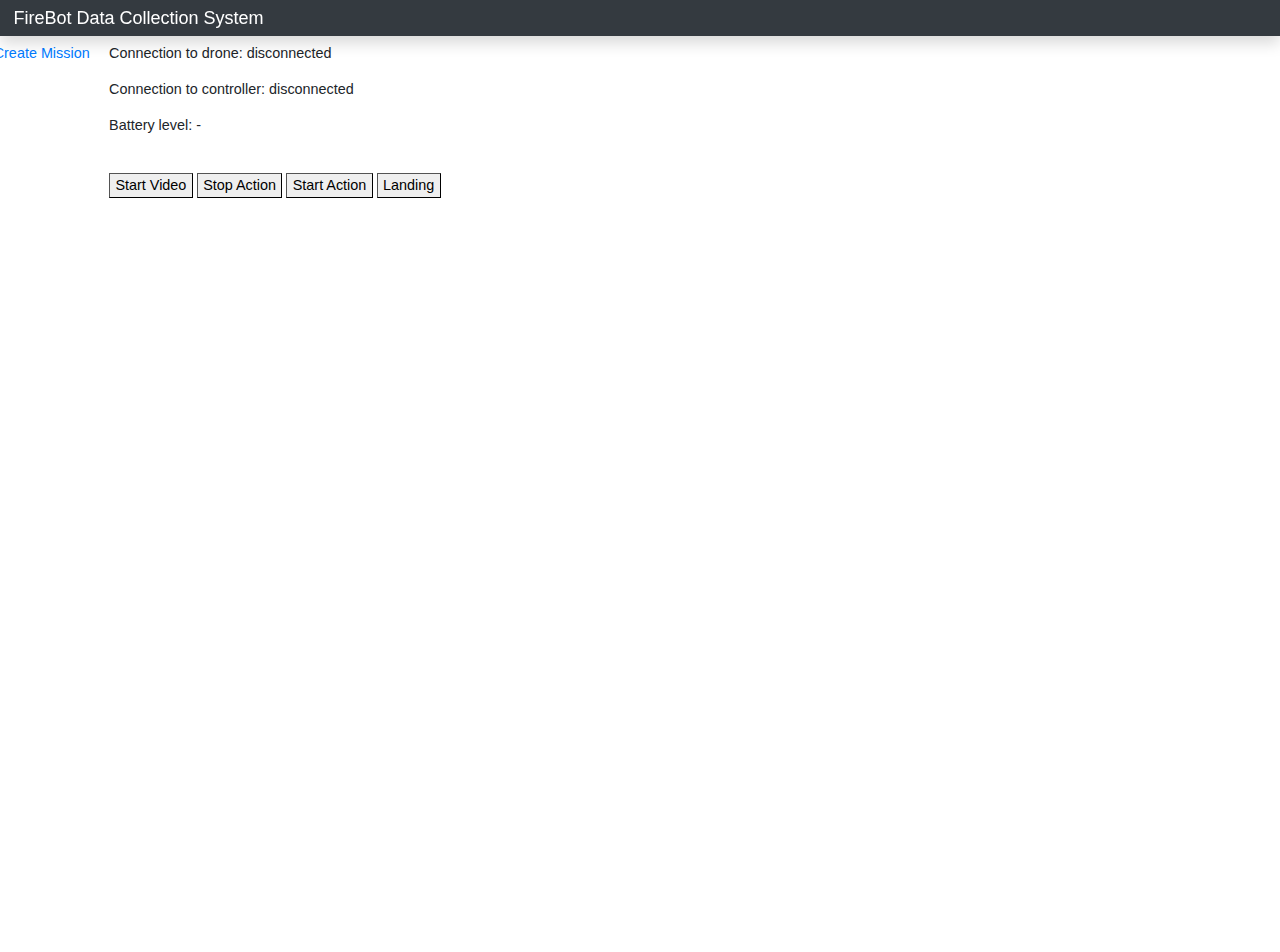
==== templates/index.html @ ba8200ed "first commit" ====
<!
DOCTYPE
html>
<html>
<head>
    <title>FireBot Data Collection System</title>
    <meta name="viewport" content="initial-scale=1.0">
    <meta charset="utf-8">

    <link rel="stylesheet" href="https://stackpath.bootstrapcdn.com/bootstrap/4.4.1/css/bootstrap.min.css"
        integrity="sha384-Vkoo8x4CGsO3+Hhxv8T/Q5PaXtkKtu6ug5TOeNV6gBiFeWPGFN9MuhOf23Q9Ifjh"
        crossorigin="anonymous">
</head>
<body style="zoom: 0.9;">
<nav class="navbar navbar-dark fixed-top bg-dark flex-md-nowrap p-0 shadow">
    <a class="navbar-brand col-sm-3 col-md-2 mr-0"
    href="#">FireBot Data Collection System</a>
</nav>
<div class="mx-2 mt-5">
    <div class="row">
        <a href="/createMission/">Create Mission</a>
        <main role="main" class="col-sm-11 mx-auto">
            <p id = droneConnection>Connection to drone: disconnected</p>
            <p id = controllerConnection>Connection to controller: disconnected</p>
            <p id = battery>Battery level: -</p>
            <br>
            <button onclick="startVideo()">Start Video</button>
            <button onclick="stopVideo()">Stop Action</button>
            <button onclick="flying()">Start Action</button>
            <button onclick="landing()">Landing</button>
            <div id="images_container" class="row"></div>
        </main>
    </div>
</div>

<script src="https://code.jquery.com/jquery-3.4.1.min.js"></script>
<script>

    function landing() {
        $.ajax({
            url: "land",
            dataType: "json",
            type: "GET"})
    }

    function startVideo() {
        $.ajax({
            url: "startVideo",
            dataType: "json",
            type: "GET"})
    }

    function stopVideo() {
        $.ajax({
            url: "stopVideo",
            dataType: "json",
            type: "GET"})
    }

    function flying() {
        $.ajax({
            url: "fly",
            dataType: "json",
            type: "GET"})
    }

    function monitor_battery() {
        var intervalID = window.setInterval(myCallback, 5000);
        function myCallback() {
            $.ajax({
                url: "battery",
                type: "GET",
                success: function(result) {
                    update_battery(result + "%")
<!--                    console.log(text)-->
                },
                error: function(err) {
                    console.log("error")
                    update_battery("-")
                }
            });

        }
    }

    monitor_battery()

    function update_battery(result) {
        let drone_battery = document.getElementById('battery');
        let text = "Battery level: " + result;
        drone_battery.innerHTML = text;
    }

    function monitor_connection() {
        var intervalID = window.setInterval(myCallback, 5000);
        function myCallback() {
            $.ajax({
                url: "connect",
    <!--            dataType: "json",-->
                type: "GET",
                success: function(text) {
                    update_connection(text)
                    console.log(text)
                },
                error: function(err) {
                    console.log("error")
                    update_connection("disconnected")
                }
            });

        }
    }
    monitor_connection()

    function update_connection(result) {
        let drone_connection = document.getElementById('droneConnection');
        let controller_connection = document.getElementById('controllerConnection');
        let text = "Connection to drone: " + result;
        drone_connection.innerHTML = text;
        controller_connection.innerHTML = text;
    }


</script>
</body>
</html>
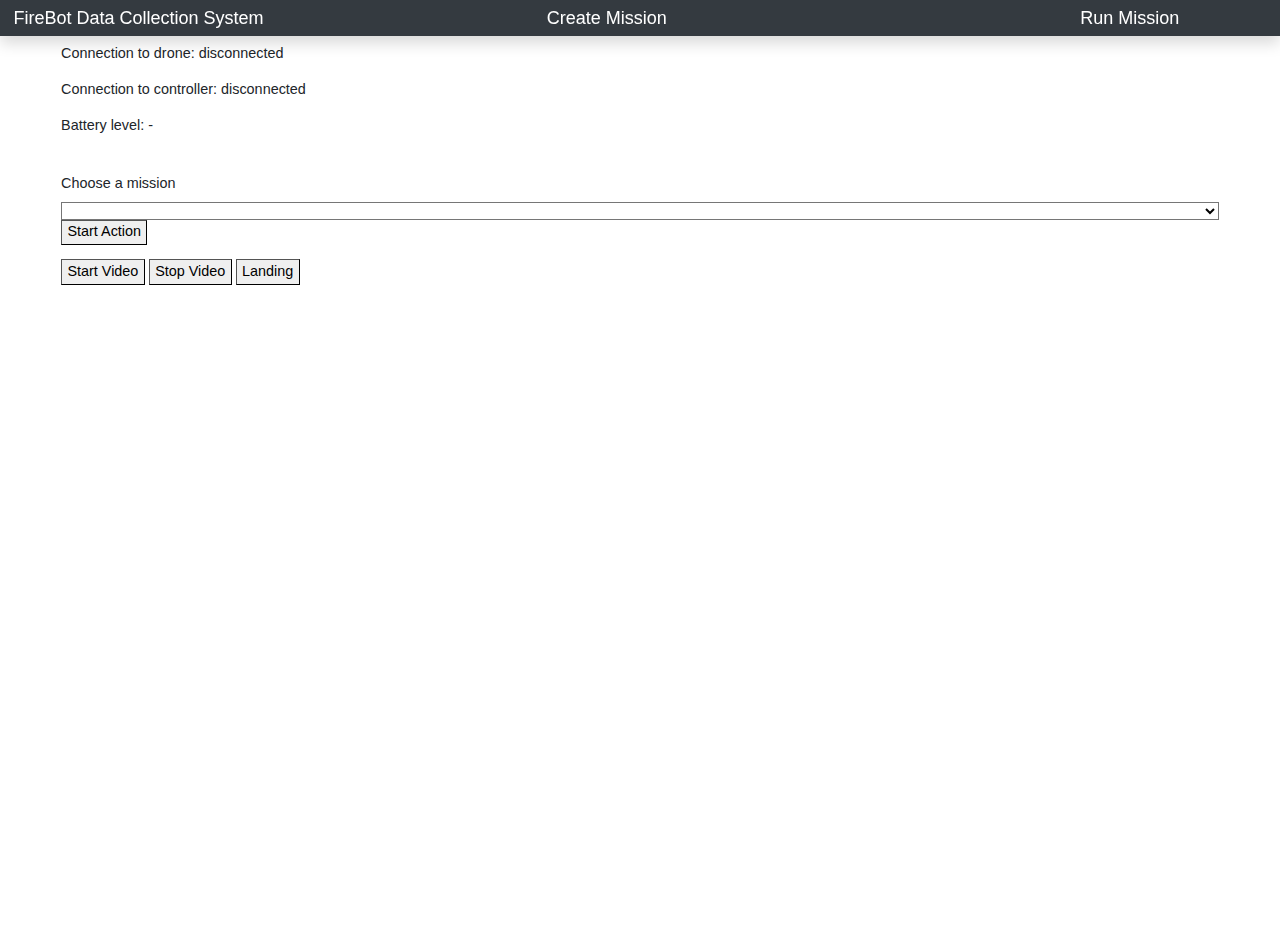
==== commit 15e5bcd3: "add setting, selecting mission features. Ongoing integration to the drone flight" ====
--- a/templates/index.html
+++ b/templates/index.html
@@ -15,18 +15,27 @@
 <nav class="navbar navbar-dark fixed-top bg-dark flex-md-nowrap p-0 shadow">
     <a class="navbar-brand col-sm-3 col-md-2 mr-0"
     href="#">FireBot Data Collection System</a>
+    <a class="navbar-brand col-sm-3 col-md-2 mr-0" href="/createMission/">Create Mission</a>
+    <a class="navbar-brand col-sm-3 col-md-2 mr-0" href="/">Run Mission</a>
 </nav>
 <div class="mx-2 mt-5">
     <div class="row">
-        <a href="/createMission/">Create Mission</a>
         <main role="main" class="col-sm-11 mx-auto">
             <p id = droneConnection>Connection to drone: disconnected</p>
             <p id = controllerConnection>Connection to controller: disconnected</p>
             <p id = battery>Battery level: -</p>
             <br>
+            <label id="altLabel" for="missionOptions">Choose a mission</label>
+            <form id="missionData" action="/fly" method="post">
+                <select class="w-100" name="missionOptions" id="missionOptions" onchange="doSomething()">
+                </select>
+                <button type="submit">Start Action</button>
+            </form>
+
+
             <button onclick="startVideo()">Start Video</button>
-            <button onclick="stopVideo()">Stop Action</button>
-            <button onclick="flying()">Start Action</button>
+            <button onclick="stopVideo()">Stop Video</button>
+<!--            <button onclick="flying()">Start Action</button>-->
             <button onclick="landing()">Landing</button>
             <div id="images_container" class="row"></div>
         </main>
@@ -120,6 +129,33 @@
         controller_connection.innerHTML = text;
     }
 
+    function loadMissions() {
+        $.ajax({
+                url: "loadMissions",
+                contentType: "json",
+                type: "POST",
+                success: function(data) {
+                    uploadMissionForm(data)
+                }
+                })
+
+    }
+    loadMissions()
+
+    function uploadMissionForm(data) {
+        for(var index in data) {
+           for (const [key, value] of Object.entries(data[index])) {
+               console.log(value)
+               console.log(data[index][key])
+               $('#missionOptions').append(`<option value=`+key+`>`+key+`</option>`);
+           }
+        }
+    }
+
+    function doSomething() {
+        console.log("here")
+    }
+
 
 </script>
 </body>
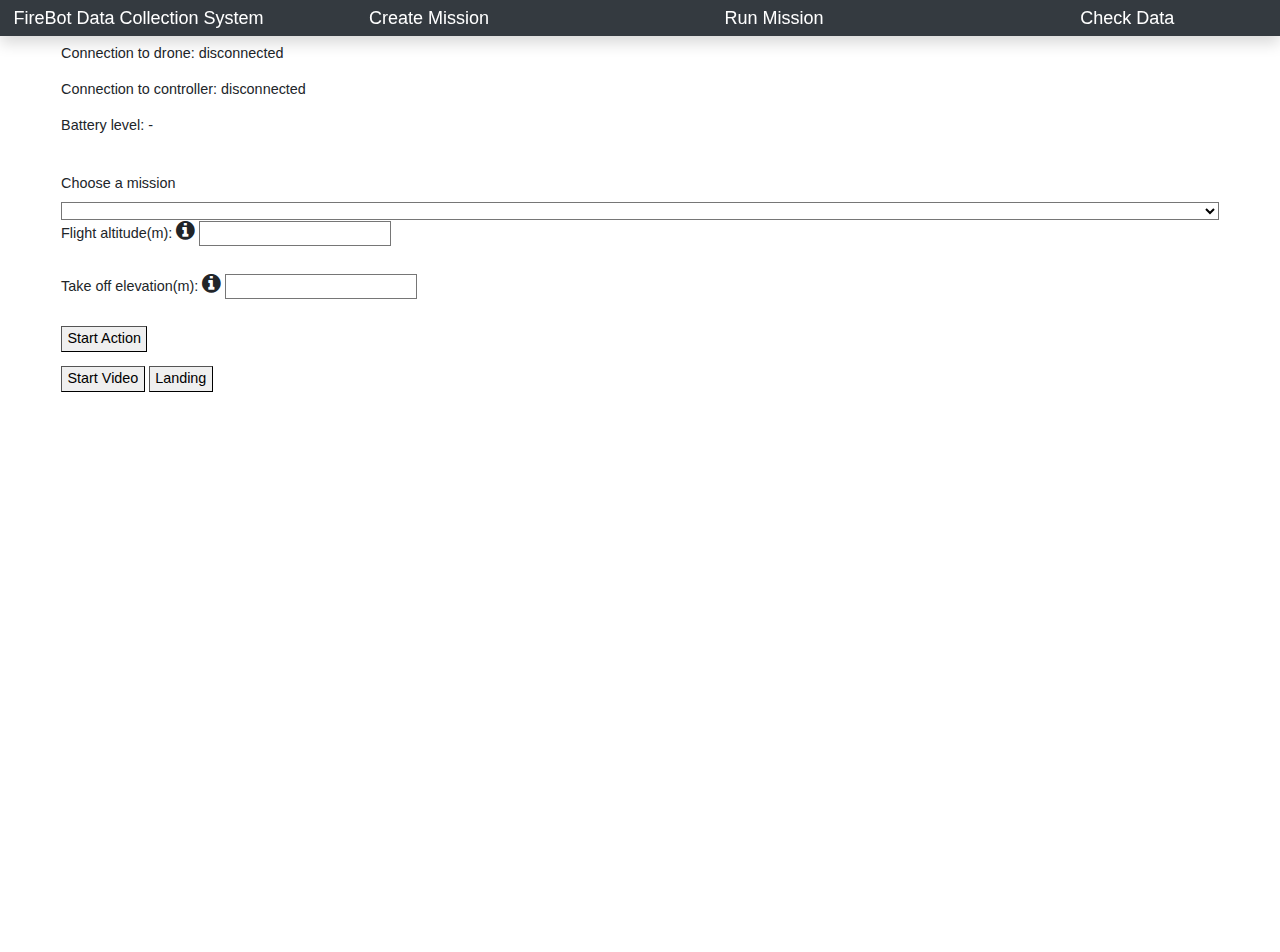
==== commit 643ec27e: "new" ====
--- a/templates/index.html
+++ b/templates/index.html
@@ -6,10 +6,12 @@
     <title>FireBot Data Collection System</title>
     <meta name="viewport" content="initial-scale=1.0">
     <meta charset="utf-8">
-
     <link rel="stylesheet" href="https://stackpath.bootstrapcdn.com/bootstrap/4.4.1/css/bootstrap.min.css"
         integrity="sha384-Vkoo8x4CGsO3+Hhxv8T/Q5PaXtkKtu6ug5TOeNV6gBiFeWPGFN9MuhOf23Q9Ifjh"
         crossorigin="anonymous">
+    <link rel="stylesheet" href="https://cdnjs.cloudflare.com/ajax/libs/font-awesome/4.7.0/css/font-awesome.min.css">
+    <style>
+    </style>
 </head>
 <body style="zoom: 0.9;">
 <nav class="navbar navbar-dark fixed-top bg-dark flex-md-nowrap p-0 shadow">
@@ -17,6 +19,7 @@
     href="#">FireBot Data Collection System</a>
     <a class="navbar-brand col-sm-3 col-md-2 mr-0" href="/createMission/">Create Mission</a>
     <a class="navbar-brand col-sm-3 col-md-2 mr-0" href="/">Run Mission</a>
+    <a class="navbar-brand col-sm-3 col-md-2 mr-0" href="/data/">Check Data</a>
 </nav>
 <div class="mx-2 mt-5">
     <div class="row">
@@ -25,25 +28,54 @@
             <p id = controllerConnection>Connection to controller: disconnected</p>
             <p id = battery>Battery level: -</p>
             <br>
-            <label id="altLabel" for="missionOptions">Choose a mission</label>
             <form id="missionData" action="/fly" method="post">
+                <label id="altLabel" for="missionOptions">Choose a mission</label>
                 <select class="w-100" name="missionOptions" id="missionOptions" onchange="doSomething()">
                 </select>
+                <label for="maxAlt">Flight altitude(m):</label>
+                <i class="fa fa-info-circle" style="font-size:24px" title='Estimate a save flight altitude above the take off point'></i>
+                <input type="number" id="maxAlt" name="maxAlt" min = 0 required /><br><br>
+                <label for="takeOffEle">Take off elevation(m):</label>
+                <i class="fa fa-info-circle" style="font-size:24px" title='Enter the elevation above sea level of the take off location'></i>
+                <input type="number" id="takeOffEle" name="takeOffEle" min = 0 required /><br><br>
                 <button type="submit">Start Action</button>
             </form>
 
 
             <button onclick="startVideo()">Start Video</button>
-            <button onclick="stopVideo()">Stop Video</button>
+<!--            <button onclick="stopVideo()">Stop Video</button>-->
 <!--            <button onclick="flying()">Start Action</button>-->
             <button onclick="landing()">Landing</button>
             <div id="images_container" class="row"></div>
+
         </main>
+
     </div>
 </div>
 
 <script src="https://code.jquery.com/jquery-3.4.1.min.js"></script>
 <script>
+    var DroneConnectionFlag = false
+
+    function connectToDrone() {
+        var intervalID = window.setInterval(myCallback, 3000);
+        function myCallback() {
+            if (!DroneConnectionFlag) {
+                $.ajax({
+                    url: "connectDrone",
+                    type: "GET",
+                    success: function(result) {
+                        if (result == "success") {
+                            DroneConnectionFlag = true;
+                            console.log("here")
+                        }
+                    }
+                });
+            }
+        }
+
+    }
+    connectToDrone()
 
     function landing() {
         $.ajax({
@@ -76,18 +108,22 @@
     function monitor_battery() {
         var intervalID = window.setInterval(myCallback, 5000);
         function myCallback() {
-            $.ajax({
-                url: "battery",
-                type: "GET",
-                success: function(result) {
-                    update_battery(result + "%")
-<!--                    console.log(text)-->
-                },
-                error: function(err) {
-                    console.log("error")
-                    update_battery("-")
-                }
-            });
+            console.log(DroneConnectionFlag)
+            if (DroneConnectionFlag) {
+                $.ajax({
+                    url: "battery",
+                    type: "GET",
+                    success: function(result) {
+                        update_battery(result + "%")
+                    },
+                    error: function(err) {
+                        console.log("error")
+                        update_battery("-")
+                    }
+                });
+            } else {
+                console.log("not flag")
+            }
 
         }
     }
@@ -103,25 +139,29 @@
     function monitor_connection() {
         var intervalID = window.setInterval(myCallback, 5000);
         function myCallback() {
-            $.ajax({
-                url: "connect",
-    <!--            dataType: "json",-->
-                type: "GET",
-                success: function(text) {
-                    update_connection(text)
-                    console.log(text)
-                },
-                error: function(err) {
-                    console.log("error")
-                    update_connection("disconnected")
-                }
-            });
+            if (DroneConnectionFlag) {
+                $.ajax({
+                    url: "connect",
+        <!--            dataType: "json",-->
+                    type: "GET",
+                    success: function(text) {
+                        update_connection(text)
+                        console.log(text)
+                    },
+                    error: function(err) {
+                        console.log("error")
+                        DroneConnectionFlag = false
+                        update_connection("disconnected")
+                    }
+                });
+            }
 
         }
     }
     monitor_connection()
 
     function update_connection(result) {
+        if (result == "disconnected") DroneConnectionFlag = false
         let drone_connection = document.getElementById('droneConnection');
         let controller_connection = document.getElementById('controllerConnection');
         let text = "Connection to drone: " + result;
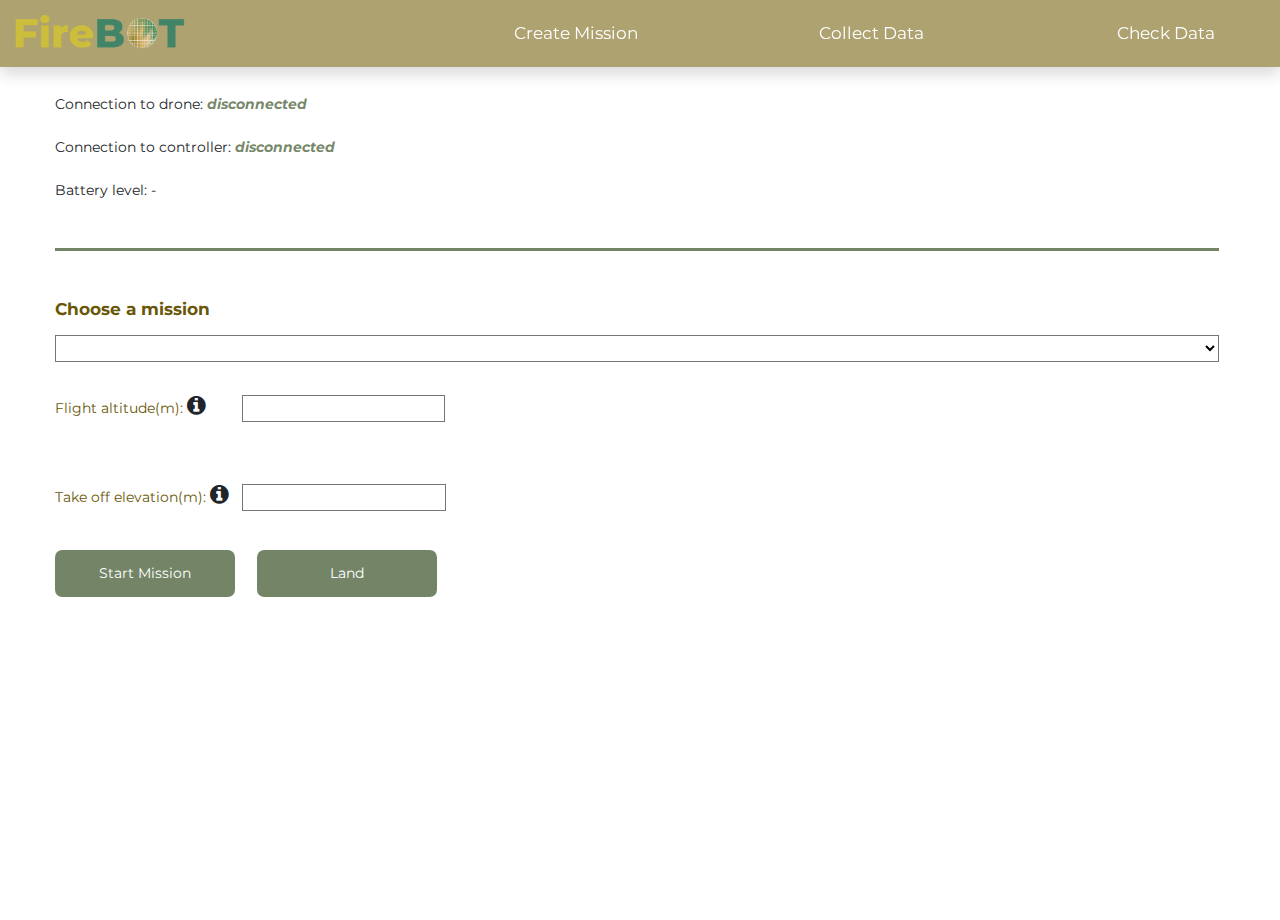
==== commit 953fce97: "functionality done" ====
--- a/templates/index.html
+++ b/templates/index.html
@@ -9,25 +9,189 @@
     <link rel="stylesheet" href="https://stackpath.bootstrapcdn.com/bootstrap/4.4.1/css/bootstrap.min.css"
         integrity="sha384-Vkoo8x4CGsO3+Hhxv8T/Q5PaXtkKtu6ug5TOeNV6gBiFeWPGFN9MuhOf23Q9Ifjh"
         crossorigin="anonymous">
+    <link rel="stylesheet" href="../static/content/imageGallery.css" type="text/css">
     <link rel="stylesheet" href="https://cdnjs.cloudflare.com/ajax/libs/font-awesome/4.7.0/css/font-awesome.min.css">
+    <link rel="preconnect" href="https://fonts.googleapis.com">
+    <link rel="preconnect" href="https://fonts.gstatic.com" crossorigin>
+    <link href="https://fonts.googleapis.com/css2?family=Montserrat&display=swap" rel="stylesheet">
+    <link rel="preconnect" href="https://fonts.googleapis.com">
+    <link rel="preconnect" href="https://fonts.gstatic.com" crossorigin>
+    <link href="https://fonts.googleapis.com/css2?family=Montserrat:wght@400;700&display=swap" rel="stylesheet">
     <style>
+        body{
+            font-family: 'Montserrat', sans-serif;
+            line-height: 2;
+        }
+
+        .mt-5, .my-5{
+            margin-top: 80px!important;
+        }
+
+        .mx-2 mt-5{
+            margin: 0;
+        }
+        .ml-2, .mx-2 {
+            margin-left: -3rem!important;
+        }
+
+        .row {
+            /* display: inline-block; */
+            display: flex;
+            -ms-flex-wrap: wrap;
+            flex-wrap: wrap;
+            margin-top: 40px;
+            margin-left: 34px;
+        }
+
+        .navbar-brand{
+            display: inline-block;
+            padding-top: 0.5rem;
+            padding-bottom: 0.5rem;
+            margin-right: 1rem;
+            font-size: 1.2rem;
+            line-height: inherit;
+            white-space: nowrap;
+        }
+
+        a.navbar-brand.col-sm-3.col-md-2.mr-0 {
+            /* color: blue; */
+            text-align: center;
+            transition-duration: 0.4s;
+        }
+
+        a.navbar-brand.col-sm-3.col-md-2.mr-0:hover {
+            color: rgb(255, 255, 255);
+            background-color: rgba(58, 83, 39, 0.71);
+        }
+
+        .bg-dark{
+            background-color: #9e9155d7!important;
+        }
+
+        .p-0 {
+            padding: 10!important;
+        }
+
+        hr {
+            margin-top: 3rem;
+            margin-bottom: 1rem;
+            border: 0;
+            border-top-width: 4px;
+            border-top-style: solid;
+            border-top-color: rgba(58, 83, 39, 0.71);
+        }
+
+        label {
+            display: inline-block;
+            margin-bottom: 0rem;
+            padding-top: 25px;
+            padding-bottom: 10px;
+            font-style:normal;
+            font-weight:initial;
+            font-size: 1rem;
+            color: #695709;
+        }
+
+        #altLabel{
+            font-style:normal;
+            font-weight:bolder;
+            font-size: 1.2rem;
+            color: #695709;
+        }
+
+        select{
+            height: 30px;
+            margin-bottom: 10px;
+        }
+
+        input{
+            height: 30px;
+            margin-left: 10px;
+        }
+
+        #maxAlt{
+            margin-left: 35px;
+        }
+
+        button{
+            display: inline-block;
+            padding: 10px 28px;
+            border-radius:8px;
+            background-color:rgba(58, 83, 39, 0.71);
+            color: rgb(255, 255, 255);
+            border: none;
+            margin-right: 20px;
+            font-size: 1rem;
+            width: 200px;
+            transition-duration: 0.4s;
+        }
+
+        button:hover {
+            background-color: #b89b1c!important;
+            color: white;
+        }
+
+        .fb{
+            max-width: 200px;
+            margin-top: -80px;
+        }
+
+        .logofb{
+            max-height: 50px;
+            /* background-color: rgba(255, 255, 255, 0.853); */
+            margin-right: 220px;
+        }
+
+        /* .hr_2{
+            border-top-width: 4px;
+            border-top-style: solid;
+            border-top-color: rgba(58, 83, 39, 0.71);
+            margin-top: 10px;
+            margin-left: 38px;
+        } */
+
+        /* .h2{
+            font-size: 1.4rem;
+            position: relative;
+            right: auto;
+            left: auto;
+            margin-top: -16px;
+            margin-left: 38px;
+            font-weight: bold;
+            color: rgba(58, 83, 39, 0.879);
+        } */
+
+        #droneConnection{
+            margin-top: 20px;
+        }
+
+<!--        .description {-->
+<!--          color: #fff;-->
+<!--        }-->
+
+        .description em {
+          color: rgba(58, 83, 39, 0.71);
+        }
     </style>
 </head>
 <body style="zoom: 0.9;">
 <nav class="navbar navbar-dark fixed-top bg-dark flex-md-nowrap p-0 shadow">
-    <a class="navbar-brand col-sm-3 col-md-2 mr-0"
-    href="#">FireBot Data Collection System</a>
+    <div class="logofb">
+        <!-- <h4>FireBot</h4> -->
+        <img class="fb" src="../static/image2/FireBOT logo2-06.png" alt="fb">
+    </div>
+<!--    <a class="navbar-brand col-sm-3 col-md-2 mr-0" href="#">Data Collection</a>-->
     <a class="navbar-brand col-sm-3 col-md-2 mr-0" href="/createMission/">Create Mission</a>
-    <a class="navbar-brand col-sm-3 col-md-2 mr-0" href="/">Run Mission</a>
+    <a class="navbar-brand col-sm-3 col-md-2 mr-0" href="/">Collect Data</a>
     <a class="navbar-brand col-sm-3 col-md-2 mr-0" href="/data/">Check Data</a>
 </nav>
 <div class="mx-2 mt-5">
     <div class="row">
         <main role="main" class="col-sm-11 mx-auto">
-            <p id = droneConnection>Connection to drone: disconnected</p>
-            <p id = controllerConnection>Connection to controller: disconnected</p>
+            <p class = "description" id = droneConnection>Connection to drone: <b><em>disconnected</em></b></p>
+            <p class = "description" id = controllerConnection>Connection to controller: <b><em>disconnected</em></b></p>
             <p id = battery>Battery level: -</p>
-            <br>
+            <hr>
             <form id="missionData" action="/fly" method="post">
                 <label id="altLabel" for="missionOptions">Choose a mission</label>
                 <select class="w-100" name="missionOptions" id="missionOptions" onchange="doSomething()">
@@ -38,15 +202,18 @@
                 <label for="takeOffEle">Take off elevation(m):</label>
                 <i class="fa fa-info-circle" style="font-size:24px" title='Enter the elevation above sea level of the take off location'></i>
                 <input type="number" id="takeOffEle" name="takeOffEle" min = 0 required /><br><br>
-                <button type="submit">Start Action</button>
+                <div>
+                    <button type="submit">Start Mission</button>
+                    <button onclick="landing()">Land</button>
+                </div>
             </form>
 
 
-            <button onclick="startVideo()">Start Video</button>
+<!--            <button onclick="startVideo()">Start Video</button>-->
 <!--            <button onclick="stopVideo()">Stop Video</button>-->
 <!--            <button onclick="flying()">Start Action</button>-->
-            <button onclick="landing()">Landing</button>
-            <div id="images_container" class="row"></div>
+<!--            <button onclick="landing()">Landing</button>-->
+<!--            <div id="images_container" class="row"></div>-->
 
         </main>
 
@@ -58,24 +225,27 @@
     var DroneConnectionFlag = false
 
     function connectToDrone() {
-        var intervalID = window.setInterval(myCallback, 3000);
-        function myCallback() {
-            if (!DroneConnectionFlag) {
-                $.ajax({
-                    url: "connectDrone",
-                    type: "GET",
-                    success: function(result) {
-                        if (result == "success") {
-                            DroneConnectionFlag = true;
-                            console.log("here")
-                        }
+        if (!DroneConnectionFlag) {
+            $.ajax({
+                url: "connectDrone",
+                type: "GET",
+                success: function(result) {
+                    if (result == "success") {
+                        DroneConnectionFlag = true;
+                        console.log("here")
                     }
-                });
-            }
-        }
-
-    }
-    connectToDrone()
+
+                }
+            });
+        }
+    }
+
+    function connectDroneDelay() {
+        connectToDrone();
+        setTimeout(connectToDrone);
+
+    }
+    connectDroneDelay()
 
     function landing() {
         $.ajax({
@@ -105,8 +275,10 @@
             type: "GET"})
     }
 
+
+    var intervalBattery = null
     function monitor_battery() {
-        var intervalID = window.setInterval(myCallback, 5000);
+        interval_battery = window.setInterval(myCallback, 5000);
         function myCallback() {
             console.log(DroneConnectionFlag)
             if (DroneConnectionFlag) {
@@ -136,8 +308,9 @@
         drone_battery.innerHTML = text;
     }
 
+    var intervalConnection;
     function monitor_connection() {
-        var intervalID = window.setInterval(myCallback, 5000);
+        var interval_connection = window.setInterval(myCallback, 5000);
         function myCallback() {
             if (DroneConnectionFlag) {
                 $.ajax({
@@ -196,6 +369,14 @@
         console.log("here")
     }
 
+<!--    window.addEventListener('beforeunload', function(e) {-->
+<!--        e.preventDefault();-->
+<!--        clearInterval(intervalBattery);-->
+<!--        clearInterval(intervalConnection);-->
+<!--        e.returnValue='';-->
+<!--        alert('Bye');-->
+<!--    });-->
+
 
 </script>
 </body>
--- a/static/content/imageGallery.css
+++ b/static/content/imageGallery.css
@@ -0,0 +1,268 @@
+body {font-family: Arial, Helvetica, sans-serif;}
+
+.img {
+  border-radius: 5px;
+  cursor: pointer;
+  transition: 0.3s;
+}
+
+.img:hover {opacity: 0.7;}
+
+/* The Modal (background) */
+.modal {
+  display: none; /* Hidden by default */
+  position: fixed; /* Stay in place */
+  z-index: 1; /* Sit on top */
+  padding-top: 200px; /* Location of the box */
+  left: 0;
+  top: 0;
+  width: 100%; /* Full width */
+  height: 100%; /* Full height */
+  overflow: auto; /* Enable scroll if needed */
+  background-color: rgb(0,0,0); /* Fallback color */
+  background-color: rgba(0,0,0,0.9); /* Black w/ opacity */
+}
+
+/* Modal Content (image) */
+.modal-content {
+  margin: auto;
+  display: block;
+  width: 80%;
+  max-width: 1000px;
+}
+
+/* Caption of Modal Image */
+#caption {
+  margin: auto;
+  display: block;
+  width: 80%;
+  max-width: 700px;
+  text-align: center;
+  color: #ccc;
+  padding: 10px 0;
+  height: 150px;
+}
+
+/* Add Animation */
+.modal-content, #caption {
+  -webkit-animation-name: zoom;
+  -webkit-animation-duration: 0.6s;
+  animation-name: zoom;
+  animation-duration: 0.6s;
+}
+
+@-webkit-keyframes zoom {
+  from {-webkit-transform:scale(0)}
+  to {-webkit-transform:scale(1)}
+}
+
+@keyframes zoom {
+  from {transform:scale(0)}
+  to {transform:scale(1)}
+}
+
+/* The Close Button */
+.close {
+  position: relative;
+  top: 0px;
+  right: 300px;
+  color: #f1f1f1;
+  font-size: 40px;
+  font-weight: bold;
+  transition: 0.3s;
+}
+
+.close:hover,
+.close:focus {
+  color: #ffffff;
+  text-decoration: none;
+  cursor: pointer;
+}
+
+/* 100% Image Width on Smaller Screens */
+@media only screen and (max-width: 700px){
+  .modal-content {
+    width: 100%;
+  }
+}
+
+.container {
+  height: 200px;
+  position: relative;
+  border: 3px solid green;
+}
+
+.horizontal-center {
+  margin: 0;
+  position: absolute;
+  top: 50%;
+  left: 50%;
+  -ms-transform: translate(-50%, -50%);
+  transform: translate(-50%, -50%);
+
+}
+
+body{
+    font-family: 'Montserrat', sans-serif;
+    line-height: 2;
+}
+
+.mt-5, .my-5{
+    margin-top: 80px!important;
+}
+
+.ml-2, .mx-2 {
+    margin-left: -3rem!important;
+}
+
+.mx-2 mt-5{
+    margin: 0;
+}
+
+.navbar-brand{
+    display: inline-block;
+    padding-top: 0.5rem;
+    padding-bottom: 0.5rem;
+    margin-right: 1rem;
+    font-size: 1.2rem;
+    line-height: inherit;
+    white-space: nowrap;
+}
+
+a.navbar-brand.col-sm-3.col-md-2.mr-0 {
+    /* color: blue; */
+    text-align: center;
+    transition-duration: 0.4s;
+}
+
+a.navbar-brand.col-sm-3.col-md-2.mr-0:hover {
+    color: rgb(255, 255, 255);
+    background-color: rgba(58, 83, 39, 0.71);
+}
+
+.bg-dark{
+    background-color: #9e9155d7!important;
+}
+
+.p-0 {
+    padding: 10!important;
+}
+
+.h2{
+    font-size: 1.4rem;
+    position: relative;
+    right: auto;
+    left: auto;
+    margin-top: 5px;
+    font-weight: bold;
+    color: rgba(58, 83, 39, 0.879);
+}
+
+.col-4{
+    max-width: 200%;
+}
+
+.table{
+    width: 100%;
+    font-size: 1rem;
+    font-weight: normal;
+    background-color: rgba(58, 83, 39, 0.439);
+    color: rgb(255, 255, 255);
+}
+
+input{
+    height: 30px;
+    margin-left: 5px;
+    margin-right: 30px;
+}
+
+label {
+    display:inline-block;
+    margin: 0;
+    padding-top: 0;
+    padding-bottom: 20px;
+    padding-right: 0px;
+    padding-left: 0px;
+    font-style:normal;
+    font-weight:initial;
+    font-size: 1rem;
+    color: #695709;
+}
+
+button{
+    display: inline-block;
+    padding: 10px 10px;
+    border-radius:8px;
+    background-color:rgba(58, 83, 39, 0.71);
+    color: rgb(255, 255, 255);
+    border: none;
+    margin-right: 20px;
+    font-size: 1rem;
+    width: 250px;
+}
+
+button:hover {
+    background-color: #b89b1c!important;
+    color: white;
+}
+
+#missionData{
+    margin-top: 20px;
+}
+
+.fb{
+    max-width: 200px;
+    margin-top: -80px;
+}
+
+.logofb{
+    max-height: 50px;
+    margin-right: 220px;
+}
+
+hr{
+    border-top-width: 4px;
+    border-top-style: solid;
+    border-top-color: rgba(58, 83, 39, 0.71);
+    margin-top: -10px;
+}
+
+.hr_2{
+    border-top-width: 2px;
+    border-top-style: solid;
+    border-top-color: rgba(58, 83, 39, 0.71);
+    margin-top: 10px;
+}
+
+.title_table{
+    font-size: 1.2rem;
+    font-weight:normal;
+    color: #096943;
+    margin-top: 8px;
+    margin-bottom: 12px;
+}
+
+.input_place {
+    width:30%;
+    display: inline-block;
+}
+
+#loader {
+  width: 120px;
+  height: 120px;
+  border: 16px solid #f3f3f3;
+  border-radius: 50%;
+  border-top: 16px solid #3498db;
+  -webkit-animation: spin 2s linear infinite;
+  animation: spin 2s linear infinite;
+}
+
+@-webkit-keyframes spin {
+  0% { -webkit-transform: rotate(0deg); }
+  100% { -webkit-transform: rotate(360deg); }
+}
+
+@keyframes spin {
+  0% { transform: rotate(0deg); }
+  100% { transform: rotate(360deg); }
+}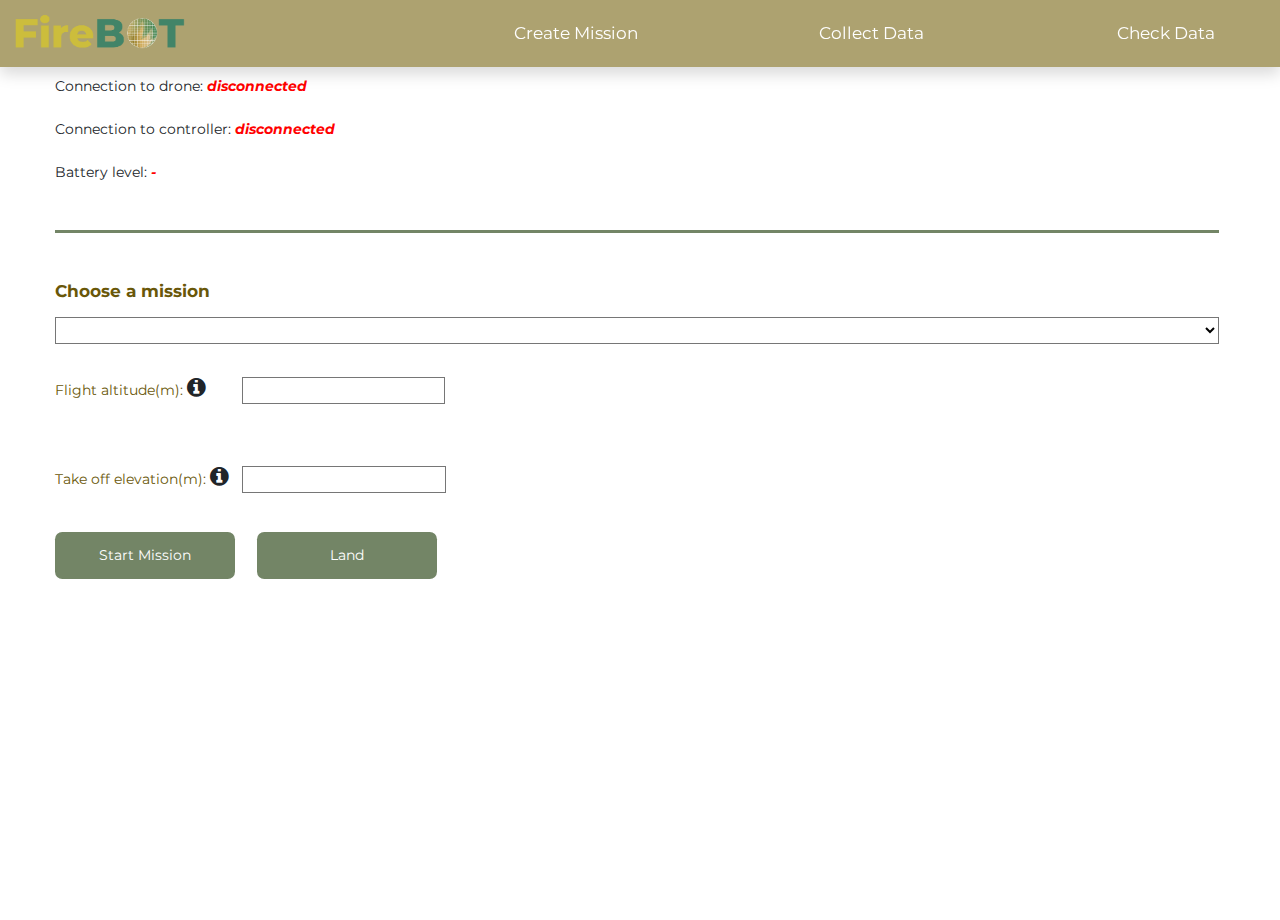
==== commit 31c4b848: "dynamic highlight the status" ====
--- a/templates/index.html
+++ b/templates/index.html
@@ -170,7 +170,7 @@
 <!--        }-->
 
         .description em {
-          color: rgba(58, 83, 39, 0.71);
+          color: red;
         }
     </style>
 </head>
@@ -188,9 +188,9 @@
 <div class="mx-2 mt-5">
     <div class="row">
         <main role="main" class="col-sm-11 mx-auto">
-            <p class = "description" id = droneConnection>Connection to drone: <b><em>disconnected</em></b></p>
-            <p class = "description" id = controllerConnection>Connection to controller: <b><em>disconnected</em></b></p>
-            <p id = battery>Battery level: -</p>
+            <p class = "description">Connection to drone: <b><em id = droneConnection>disconnected</em></b></p>
+            <p class = "description">Connection to controller: <b><em id = controllerConnection>disconnected</em></b></p>
+            <p class = "description">Battery level: <b><em id = battery>-</em></b></p>
             <hr>
             <form id="missionData" action="/fly" method="post">
                 <label id="altLabel" for="missionOptions">Choose a mission</label>
@@ -232,7 +232,7 @@
                 success: function(result) {
                     if (result == "success") {
                         DroneConnectionFlag = true;
-                        console.log("here")
+<!--                        console.log("here")-->
                     }
 
                 }
@@ -304,7 +304,8 @@
 
     function update_battery(result) {
         let drone_battery = document.getElementById('battery');
-        let text = "Battery level: " + result;
+<!--        let text = "Battery level: " + result;-->
+        let text = result;
         drone_battery.innerHTML = text;
     }
 
@@ -334,10 +335,29 @@
     monitor_connection()
 
     function update_connection(result) {
-        if (result == "disconnected") DroneConnectionFlag = false
+        if (result == "disconnected") {
+            DroneConnectionFlag = false;
+            const boxes = document.querySelectorAll('.description em');
+            console.log("here");
+            console.log(boxes);
+
+            boxes.forEach(box => {
+                box.style.color = 'red';
+            });
+
+        }
+        else {
+            const boxes = document.querySelectorAll('.description em');
+            console.log("here");
+            console.log(boxes);
+
+            boxes.forEach(box => {
+                box.style.color = 'rgba(58, 83, 39, 0.71)';
+            });
+        }
         let drone_connection = document.getElementById('droneConnection');
         let controller_connection = document.getElementById('controllerConnection');
-        let text = "Connection to drone: " + result;
+        let text = result;
         drone_connection.innerHTML = text;
         controller_connection.innerHTML = text;
     }
@@ -358,15 +378,15 @@
     function uploadMissionForm(data) {
         for(var index in data) {
            for (const [key, value] of Object.entries(data[index])) {
-               console.log(value)
-               console.log(data[index][key])
+<!--               console.log(value)-->
+<!--               console.log(data[index][key])-->
                $('#missionOptions').append(`<option value=`+key+`>`+key+`</option>`);
            }
         }
     }
 
     function doSomething() {
-        console.log("here")
+        return;
     }
 
 <!--    window.addEventListener('beforeunload', function(e) {-->
